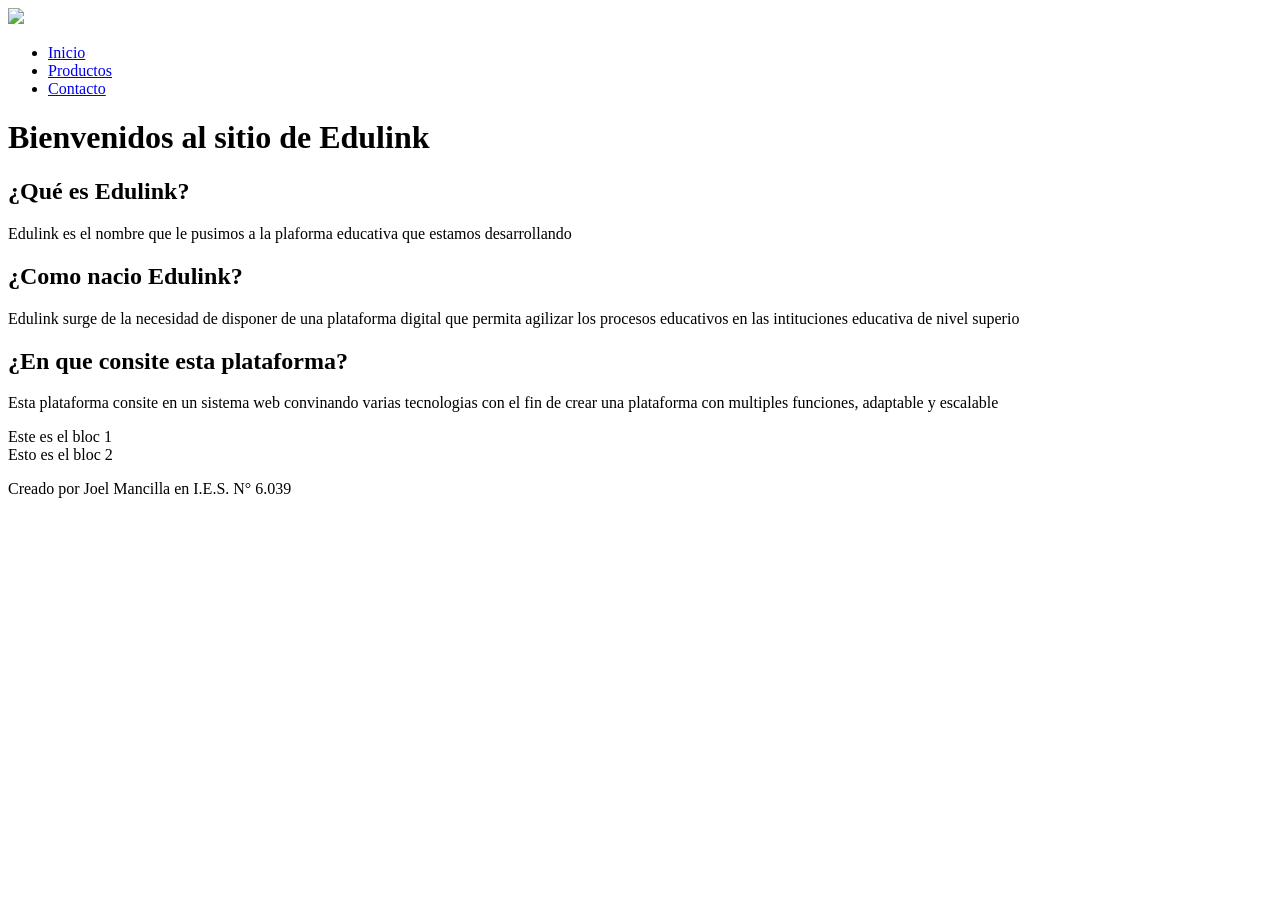
==== index.html @ 5f989efa "Add files via upload" ====
<!DOCTYPE html>
<html lang="es">
<head>
    <meta name="viewport" content="widht=device-width; initial-scale=1.0">
    <meta charset="UTF-8">
    <meta name="viewport" content="width=device-width, initial-scale=1.0">
    <link rel="stylesheet" href="css/estilo1.css">
    <link rel="stylesheet" href="https://fonts.googleapis.com/css?family=Inter">
    <title>Edulink</title>

</head>
<body>
    <div id="contenedor">
<header>
    <img src="img/baner.png">
    <nav>
        <ul>
            <li><a href="index.html"> Inicio</a></li>
            <li><a href="productos.html">Productos</a></li>
            <li><a href="contacto.html">Contacto</a></li>
        </ul>
    </nav>
</header>
<h1>Bienvenidos al sitio de Edulink</h1>
<h2> ¿Qué es Edulink?</h2>
<p>Edulink es el nombre que le pusimos a la plaforma educativa  que estamos desarrollando </p>
<h2>¿Como nacio Edulink?</h2>
<p>Edulink surge de la necesidad de disponer de una plataforma digital que permita agilizar los procesos educativos en las intituciones educativa de nivel superio</p>
<h2>¿En que consite esta plataforma?</h2>
<p>Esta plataforma consite en un sistema web convinando varias tecnologias con el fin de crear una plataforma con multiples funciones, adaptable y escalable </p>
<div class="bloc1">Este es el bloc 1</div>
<div class="bloc2">Esto es el bloc 2</div>
<footer>
    <p>Creado por Joel Mancilla en I.E.S. N° 6.039</p>
</footer>
</div>
</body>
</html>
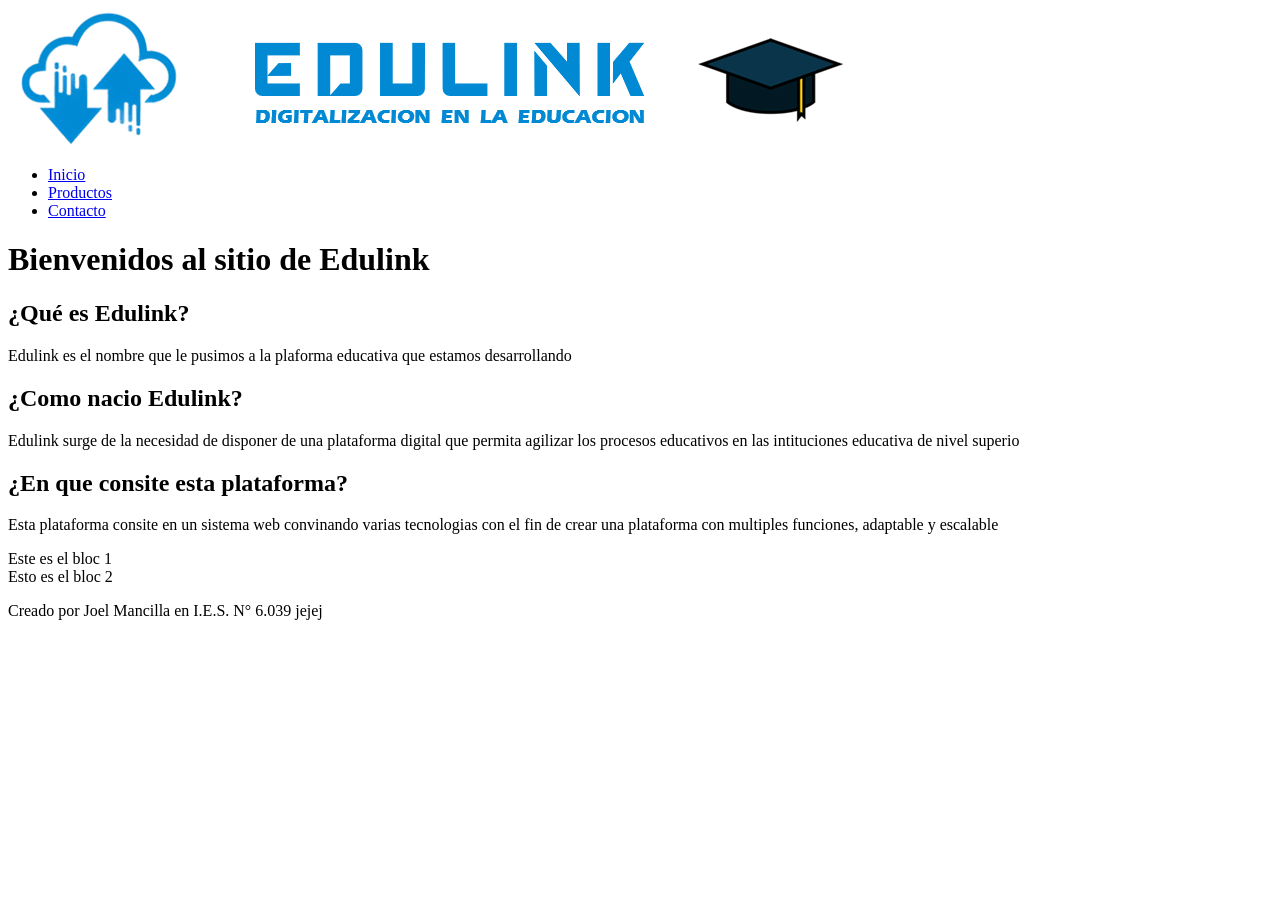
==== commit adf5cfe3: "ok" ====
--- a/index.html
+++ b/index.html
@@ -12,7 +12,7 @@
 <body>
     <div id="contenedor">
 <header>
-    <img src="img/baner.png">
+    <a href="index.html"> <img src="img/baner.png"> </a>
     <nav>
         <ul>
             <li><a href="index.html"> Inicio</a></li>
@@ -31,7 +31,7 @@
 <div class="bloc1">Este es el bloc 1</div>
 <div class="bloc2">Esto es el bloc 2</div>
 <footer>
-    <p>Creado por Joel Mancilla en I.E.S. N° 6.039</p>
+    <p>Creado por Joel Mancilla en I.E.S. N° 6.039 jejej</p>
 </footer>
 </div>
 </body>
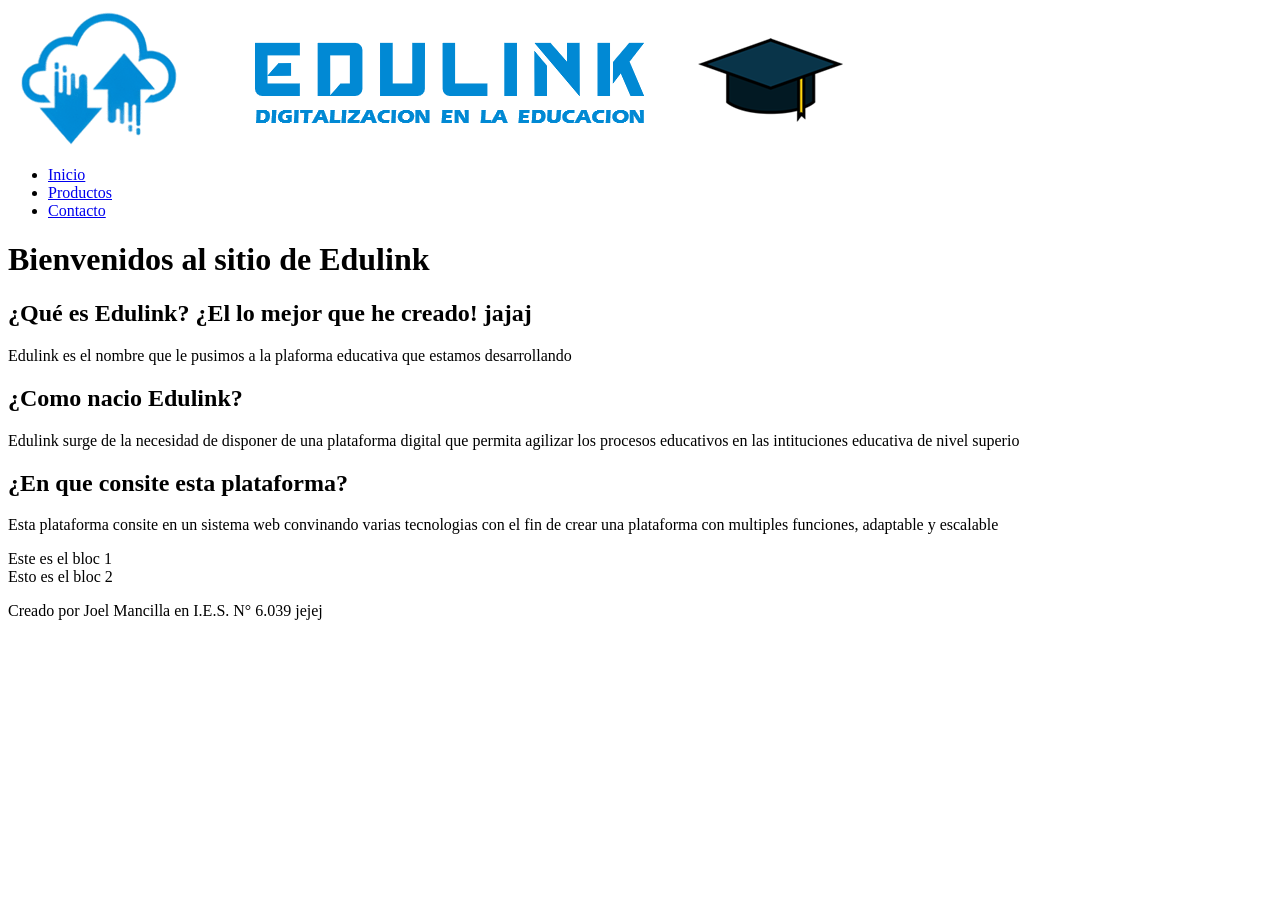
==== commit 094b20f9: "ok" ====
--- a/index.html
+++ b/index.html
@@ -22,7 +22,7 @@
     </nav>
 </header>
 <h1>Bienvenidos al sitio de Edulink</h1>
-<h2> ¿Qué es Edulink?</h2>
+<h2> ¿Qué es Edulink? ¿El lo mejor que he creado! jajaj</h2>
 <p>Edulink es el nombre que le pusimos a la plaforma educativa  que estamos desarrollando </p>
 <h2>¿Como nacio Edulink?</h2>
 <p>Edulink surge de la necesidad de disponer de una plataforma digital que permita agilizar los procesos educativos en las intituciones educativa de nivel superio</p>
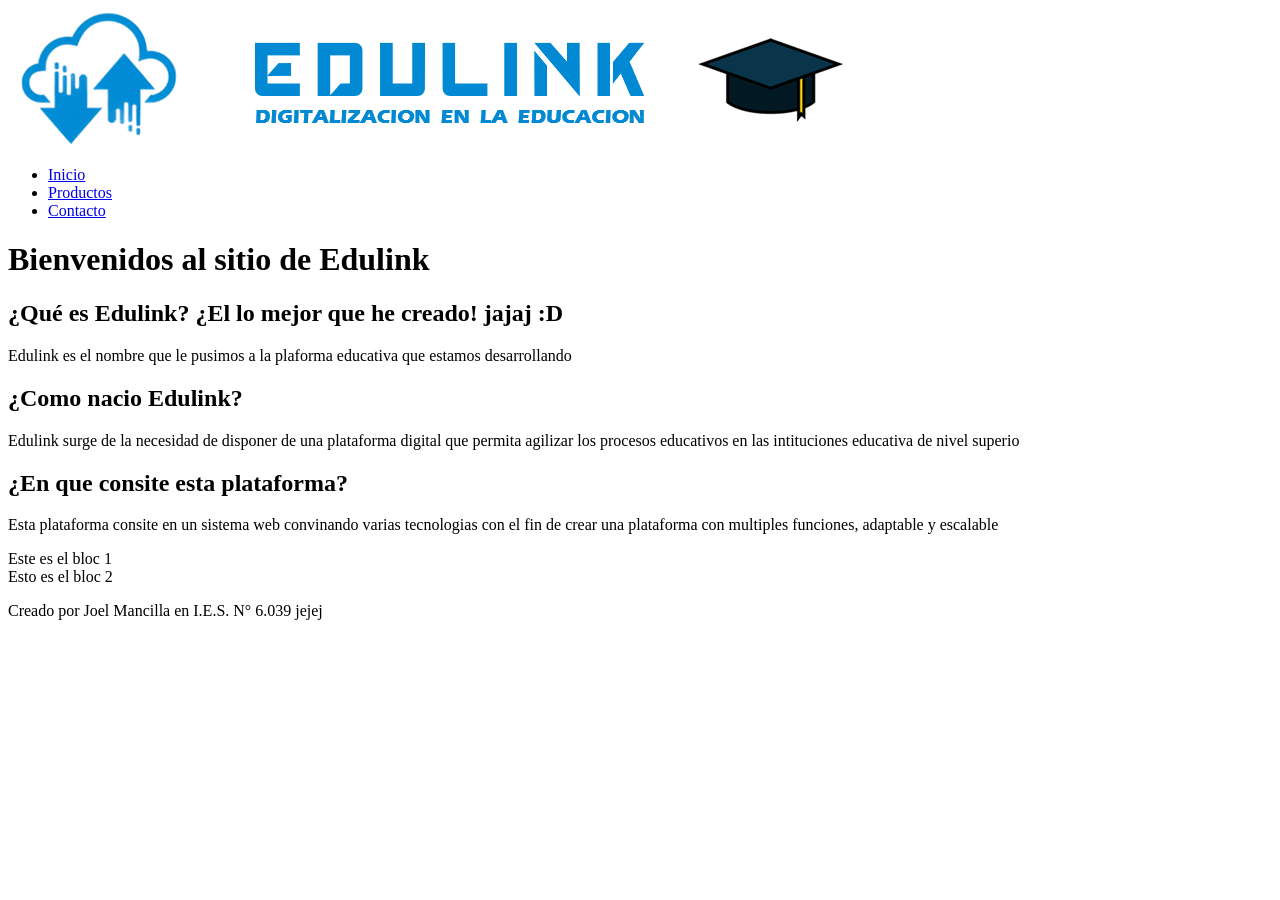
==== commit f2901b1f: "ok" ====
--- a/index.html
+++ b/index.html
@@ -22,7 +22,7 @@
     </nav>
 </header>
 <h1>Bienvenidos al sitio de Edulink</h1>
-<h2> ¿Qué es Edulink? ¿El lo mejor que he creado! jajaj</h2>
+<h2> ¿Qué es Edulink? ¿El lo mejor que he creado! jajaj :D</h2>
 <p>Edulink es el nombre que le pusimos a la plaforma educativa  que estamos desarrollando </p>
 <h2>¿Como nacio Edulink?</h2>
 <p>Edulink surge de la necesidad de disponer de una plataforma digital que permita agilizar los procesos educativos en las intituciones educativa de nivel superio</p>
